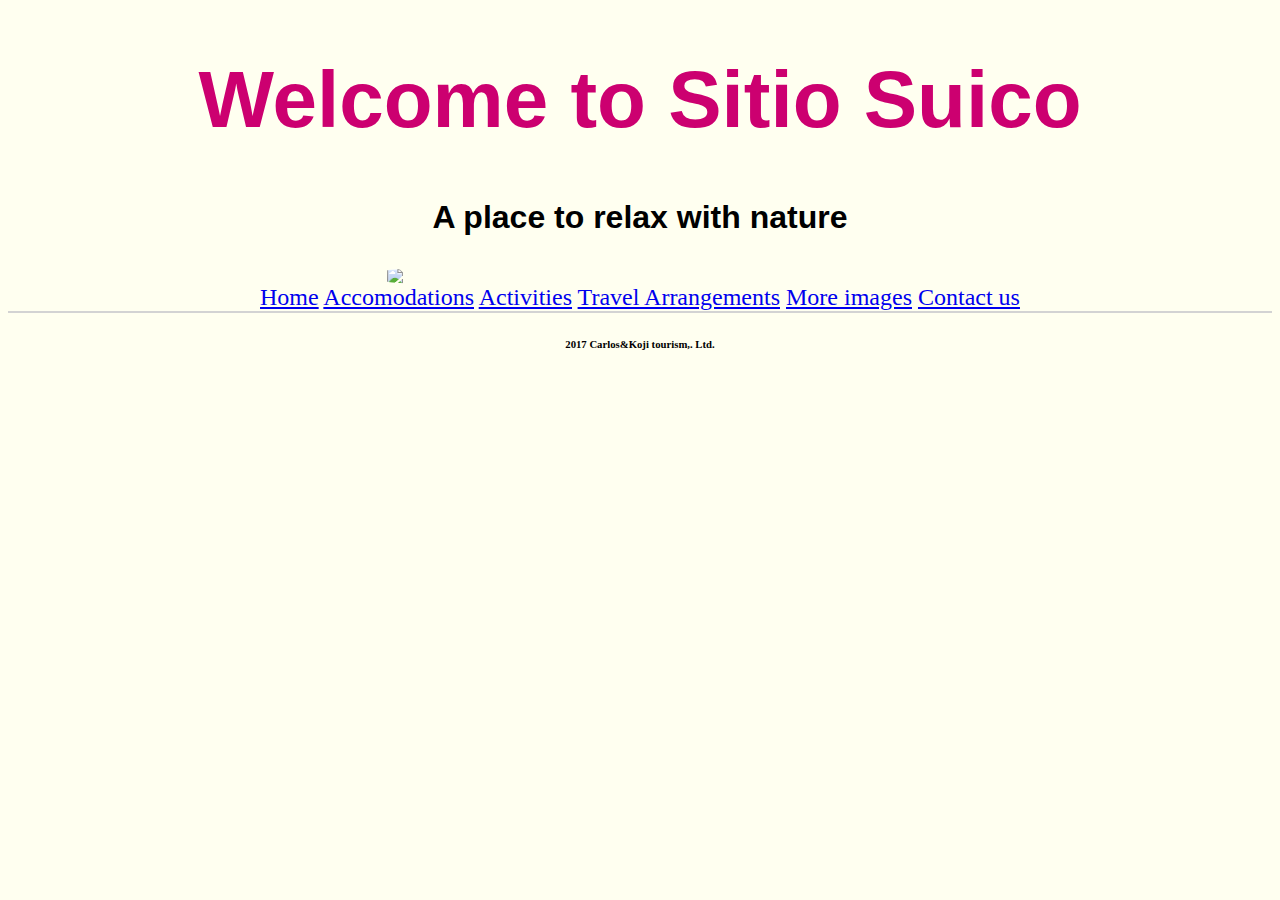
==== index.html @ f19e9184 "added pictures to picture page and assigned class rules" ====
<!DOCTYPE html>
<html>
  <head>
    <title>Resort Website</title>
    <link href="css/styles.css" rel="stylesheet" type="text/css">
  </head>
  <body>
    <h1>Welcome to Sitio Suico</h1>
    <h3>A place to relax with nature</h3>
    <img id="indeximg" src="img/File_001.jpeg">

    <div class="link">
      <a href="index.html">Home</a>
      <a href="accomodations.html">Accomodations</a>
      <a href="activities.html">Activities</a>
      <a href="travel-arrangements.html">Travel Arrangements</a>
      <a href="pictures.html">More images</a>
      <a href="contact-information.html">Contact us</a>
    </div>
  </body>


  <footer>
    <h6>2017 Carlos&Koji tourism,. Ltd.
  </footer>

</html>
---- css/styles.css ----
html {
  background-color: ivory;
}

h1 {
  font-family: Impact, Charcoal, sans-serif;
  color: #CC0070;
  text-align: center;
  font-size: 5rem;
}

h2 {
  font-family: "Lucida Sans Unicode", "Lucida Grande", sans-serif;
  text-align: center;
  font-size: 2.0rem;
}

h3 {
  font-family: "Lucida Sans Unicode", "Lucida Grande", sans-serif;
  text-align: center;
  font-size: 2rem;
}
h4 {
  font-family: "Lucida Sans Unicode", "Lucida Grande", sans-serif;
  text-align: center;
  font-size: 1.3rem;
}
ul {
  line-height: 1.6rem;
  text-align: left;
  padding-top: 2%;
  padding-bottom: 2%;
  padding-left:  45%;

}
p {
  line-height: 0.5rem;
  text-align: center;
  font-size: 1.2rem;
}

#map {
  display: block;
  margin: auto;

}
.link {
  color: #CC0070
  font-family: Impact, Charcoal, sans-serif;
  font-size: 1.5rem;
  text-align: center;
}

#indeximg {
  display: block;
  margin: auto;
  width: 40%;
  border-radius:15%;
}

.imgs {
  display: block;
  margin: auto;
  width: 50%;
  height: auto;
  margin-top: 15px;
  margin-bottom: 15px;

}

footer {
  border-top: 2px solid lightgrey;
  text-align: center;
}
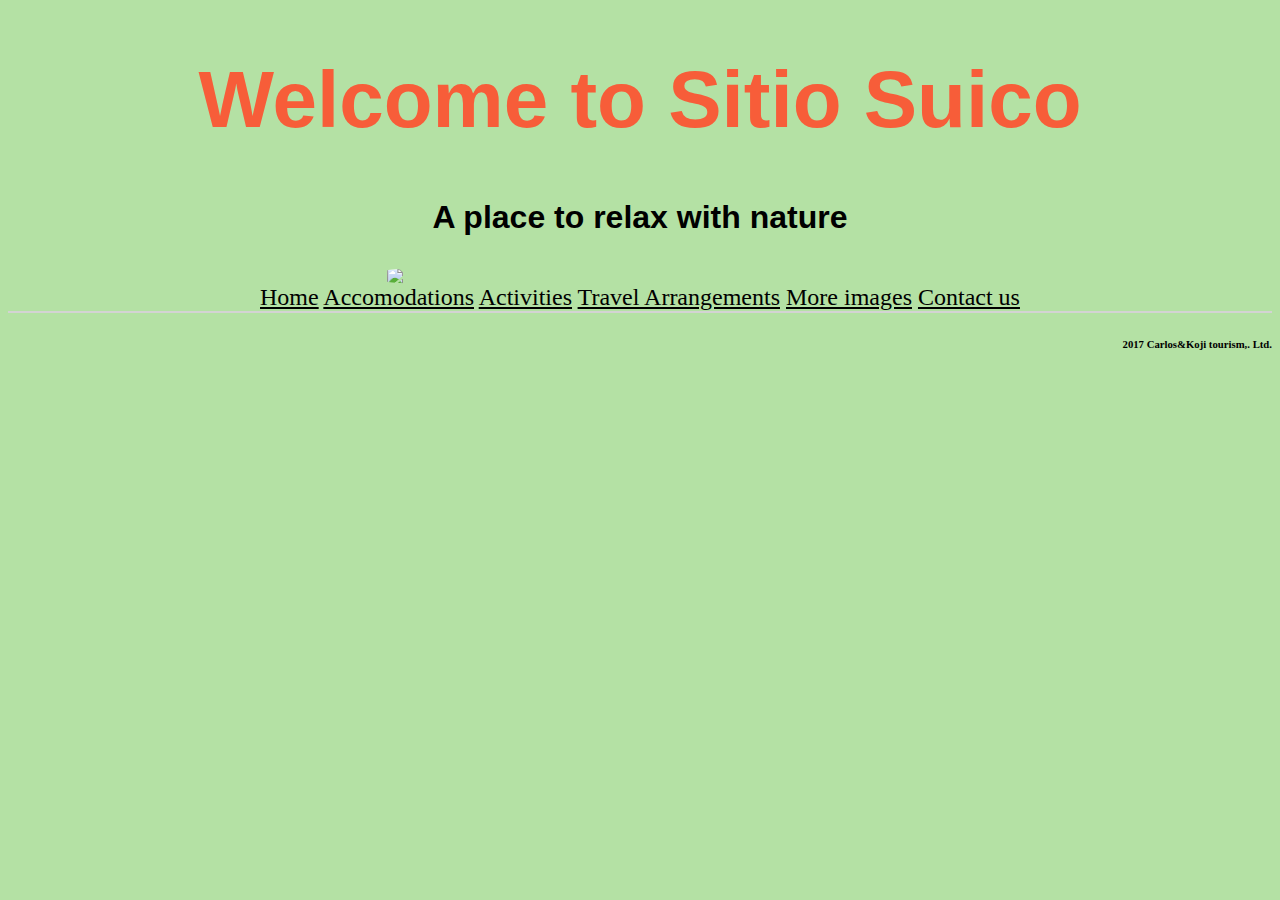
==== commit 8d019d2c: "add README and fixed body footer order" ====
--- a/index.html
+++ b/index.html
@@ -17,11 +17,11 @@
       <a href="pictures.html">More images</a>
       <a href="contact-information.html">Contact us</a>
     </div>
-  </body>
 
 
-  <footer>
-    <h6>2017 Carlos&Koji tourism,. Ltd.
-  </footer>
+    <footer>
+      <h6>2017 Carlos&Koji tourism,. Ltd.
+    </footer>
 
+  </body>
 </html>
--- a/css/styles.css
+++ b/css/styles.css
@@ -1,10 +1,10 @@
 html {
-  background-color: ivory;
+  background-color: rgb(180, 225, 164);
 }
 
 h1 {
   font-family: Impact, Charcoal, sans-serif;
-  color: #CC0070;
+  color: rgb(247, 93, 57);
   text-align: center;
   font-size: 5rem;
 }
@@ -20,6 +20,7 @@
   text-align: center;
   font-size: 2rem;
 }
+
 h4 {
   font-family: "Lucida Sans Unicode", "Lucida Grande", sans-serif;
   text-align: center;
@@ -44,6 +45,11 @@
   margin: auto;
 
 }
+
+a:link {
+  color: black;
+}
+
 .link {
   color: #CC0070
   font-family: Impact, Charcoal, sans-serif;
@@ -70,5 +76,5 @@
 
 footer {
   border-top: 2px solid lightgrey;
-  text-align: center;
+  text-align: right;
 }
